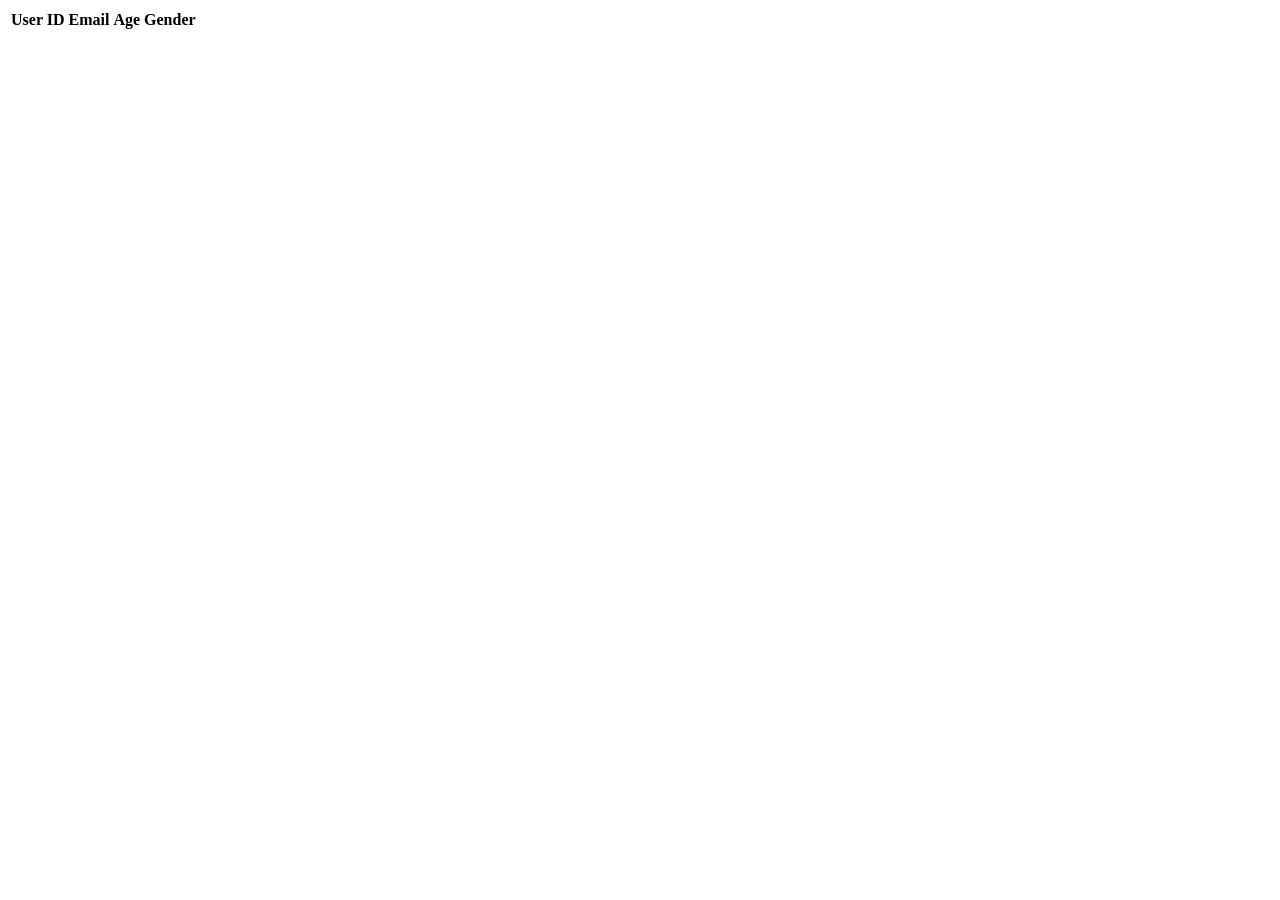
==== index.html @ e40cfd12 "ㄷㄹㄷ" ====
<!DOCTYPE html>
<html>
<head>
    <title>Fetch API Example</title>
</head>
<body>
    <table id="usersTable">
        <tr>
            <th>User ID</th>
            <th>Email</th>
            <th>Age</th>
            <th>Gender</th>
        </tr>
        <!-- Data will be populated here -->
    </table>

    <script>
        const url = 'https://port-0-beer-match-lhe2blhxowpm3.sel4.cloudtype.app/beers'; // Your API endpoint here

        fetch(url)
        .then(response => response.json())
        .then(users => {
            const table = document.getElementById('usersTable');
            users.forEach(user => {
                const row = table.insertRow(-1);
                row.insertCell(0).innerText = user.user_id;
                row.insertCell(1).innerText = user.email;
                row.insertCell(2).innerText = user.age;
                row.insertCell(3).innerText = user.gender;
            });
        })
        .catch(error => console.error('Error:', error));
    </script>
</body>
</html>
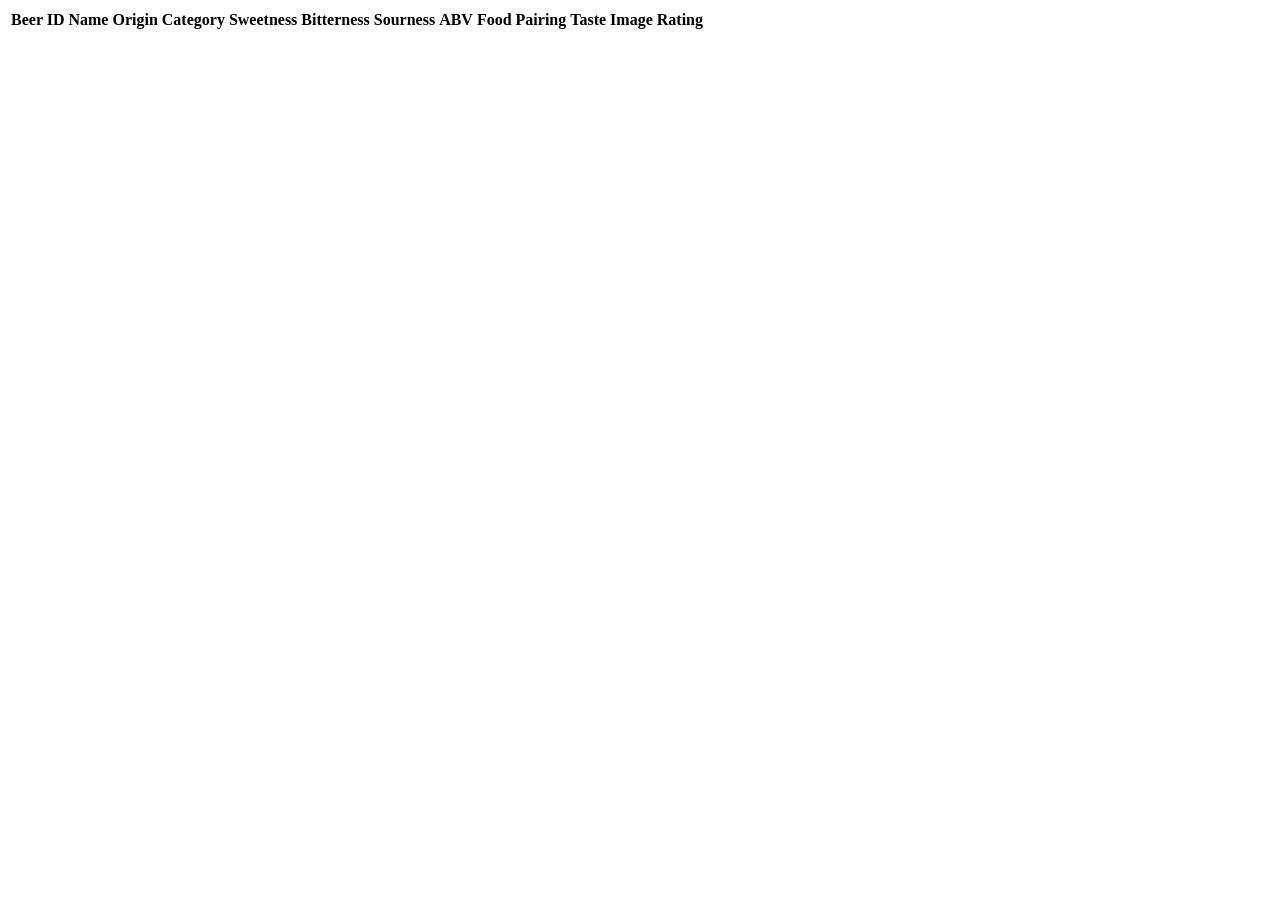
==== commit 8624ab8b: "update" ====
--- a/index.html
+++ b/index.html
@@ -4,12 +4,20 @@
     <title>Fetch API Example</title>
 </head>
 <body>
-    <table id="usersTable">
+    <table id="beerTable">
         <tr>
-            <th>User ID</th>
-            <th>Email</th>
-            <th>Age</th>
-            <th>Gender</th>
+            <th>Beer ID</th>
+            <th>Name</th>
+            <th>Origin</th>
+            <th>Category</th>
+            <th>Sweetness</th>
+            <th>Bitterness</th>
+            <th>Sourness</th>
+            <th>ABV</th>
+            <th>Food Pairing</th>
+            <th>Taste</th>
+            <th>Image</th>
+            <th>Rating</th>
         </tr>
         <!-- Data will be populated here -->
     </table>
@@ -19,14 +27,22 @@
 
         fetch(url)
         .then(response => response.json())
-        .then(users => {
-            const table = document.getElementById('usersTable');
-            users.forEach(user => {
+        .then(beers => {
+            const table = document.getElementById('beerTable');
+            beers.forEach(beer => {
                 const row = table.insertRow(-1);
-                row.insertCell(0).innerText = user.user_id;
-                row.insertCell(1).innerText = user.email;
-                row.insertCell(2).innerText = user.age;
-                row.insertCell(3).innerText = user.gender;
+                row.insertCell(0).innerText = beer.beer_id;
+                row.insertCell(1).innerText = beer.name;
+                row.insertCell(2).innerText = beer.origin;
+                row.insertCell(3).innerText = beer.category;
+                row.insertCell(4).innerText = beer.sweetness;
+                row.insertCell(5).innerText = beer.bitterness;
+                row.insertCell(6).innerText = beer.sourness;
+                row.insertCell(7).innerText = beer.ABV;
+                row.insertCell(8).innerText = beer.food_pairing.join(", ");
+                row.insertCell(9).innerText = beer.taste.join(", ");
+                row.insertCell(10).innerHTML = `<img src="${beer.image_path}" alt="${beer.name}" height="100">`;
+                row.insertCell(11).innerText = beer.rating;
             });
         })
         .catch(error => console.error('Error:', error));
